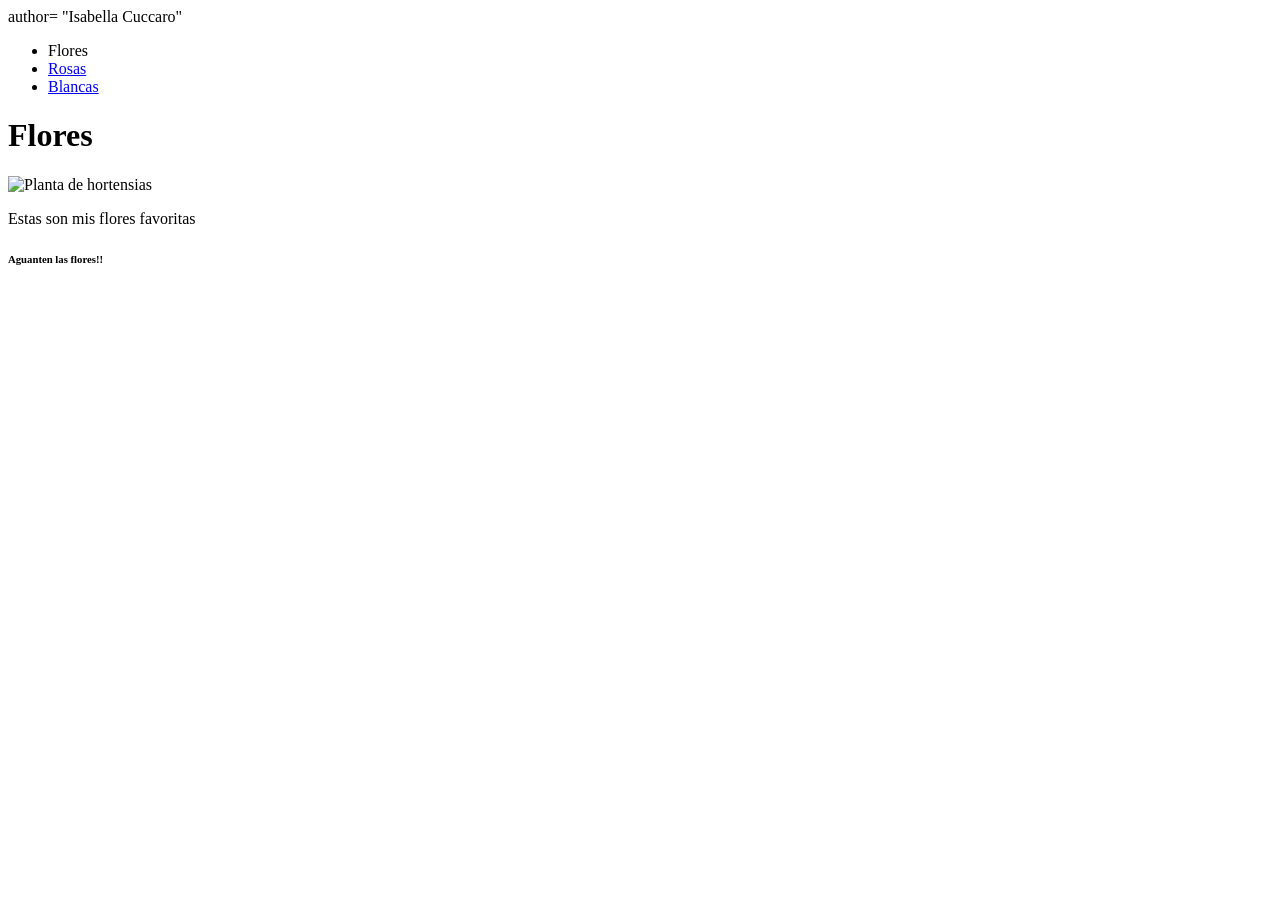
==== index.html @ d1b24cf9 "version1" ====
<!DOCTYPE html>
<html lang="en">
<head>
    <meta charset="UTF-8">
    <meta name="viewport" content="width=device-width, initial-scale=1.0">
    <title>Flores</title>
    <meta> author= "Isabella Cuccaro"


</head>
<body>
    <header>
        <nav>
            <ul>
                <li>Flores</li>
                <li><a href="rosas.html">Rosas</a></li>
                <li><a href="blancas.html">Blancas</a></li>
            </ul>
        </nav>
    </header>
    <main>
        <h1>Flores</h1>
        <img src="flores1.jpeg" alt="Planta de hortensias">
        <p>Estas son mis flores favoritas</p>
    </main>
    <footer>
        <h6>Aguanten las flores!!</h6>
    </footer>
</body>
</html>
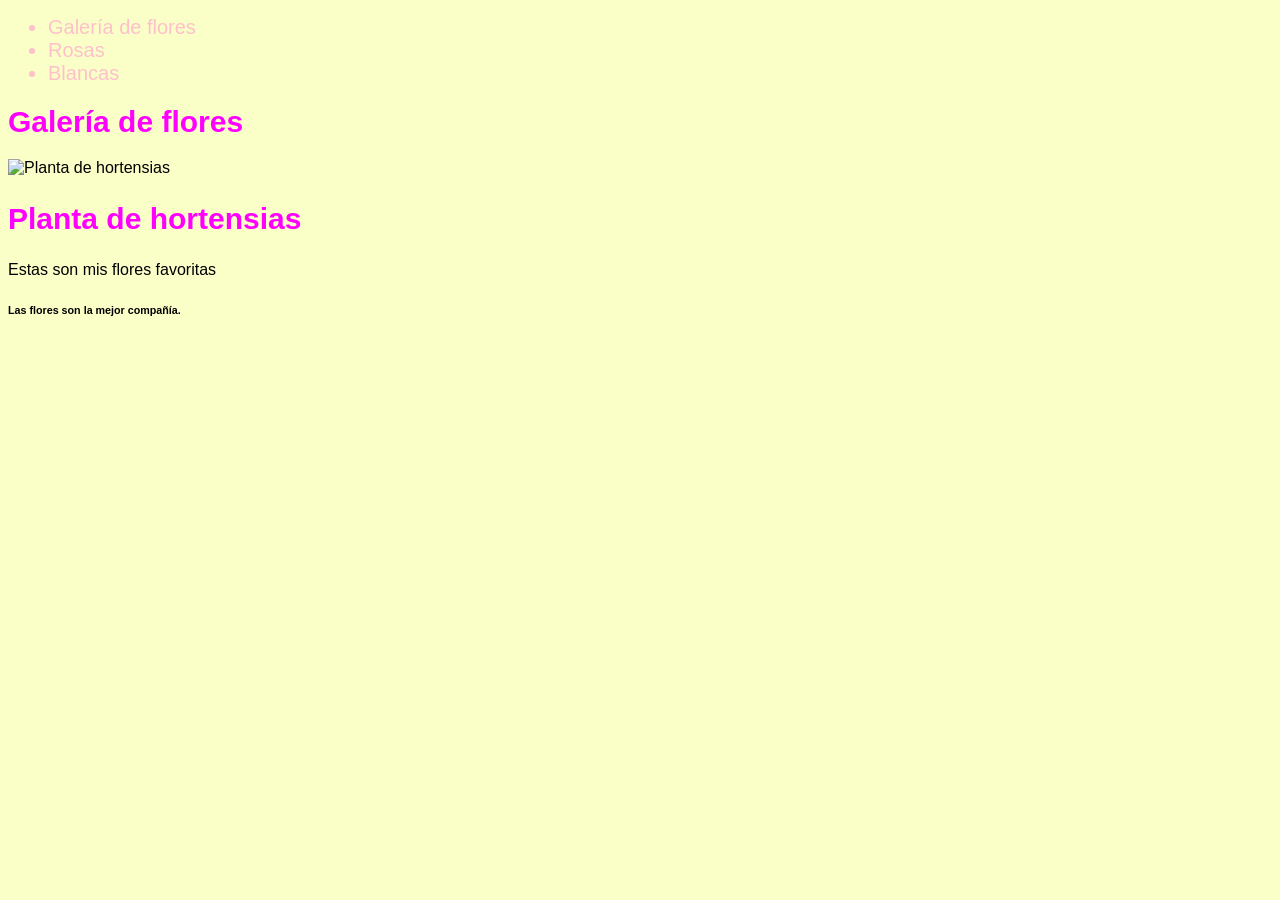
==== commit e218222c: "Add files via upload" ====
--- a/index.html
+++ b/index.html
@@ -4,27 +4,54 @@
     <meta charset="UTF-8">
     <meta name="viewport" content="width=device-width, initial-scale=1.0">
     <title>Flores</title>
-    <meta> author= "Isabella Cuccaro"
-
+    <meta name="author" content="Isabella Cuccaro">
+    <link rel="stylesheet" href="estilos/estilos.css">
+<style>
+    li {
+        color: pink;
+        font-size: 20px;
+        text-decoration: none;
+    }
+    li a {
+        color: pink;
+        font-size: 20px;
+        text-decoration: none;
+    }
+    li a:hover {
+        color: rgb(255, 162, 0);
+        font-size: 20px;
+        text-decoration: none;
+    }
+    body {
+        background-color: rgb(250, 255, 200);
+        color: black;
+        font-family: Arial, Helvetica, sans-serif;
+    }
+    .title {
+        color:fuchsia;
+        font-size: 30px;
+    }
+</style>
 
 </head>
 <body>
     <header>
         <nav>
-            <ul>
-                <li>Flores</li>
-                <li><a href="rosas.html">Rosas</a></li>
-                <li><a href="blancas.html">Blancas</a></li>
+            <ul class="barramenu">
+                <li class="botonmenu">Galería de flores</li>
+                <li class="botonmenu"><a href="rosas.html">Rosas</a></li>
+                <li class="botonmenu"><a href="blancas.html">Blancas</a></li>
             </ul>
         </nav>
     </header>
     <main>
-        <h1>Flores</h1>
-        <img src="flores1.jpeg" alt="Planta de hortensias">
+        <h1 class="title">Galería de flores</h1>
+        <img class="photo" src="flores1.jpeg" alt="Planta de hortensias">
+        <h2 class="title">Planta de hortensias</h2>
         <p>Estas son mis flores favoritas</p>
     </main>
     <footer>
-        <h6>Aguanten las flores!!</h6>
+        <h6>Las flores son la mejor compañía.</h6>
     </footer>
 </body>
 </html>
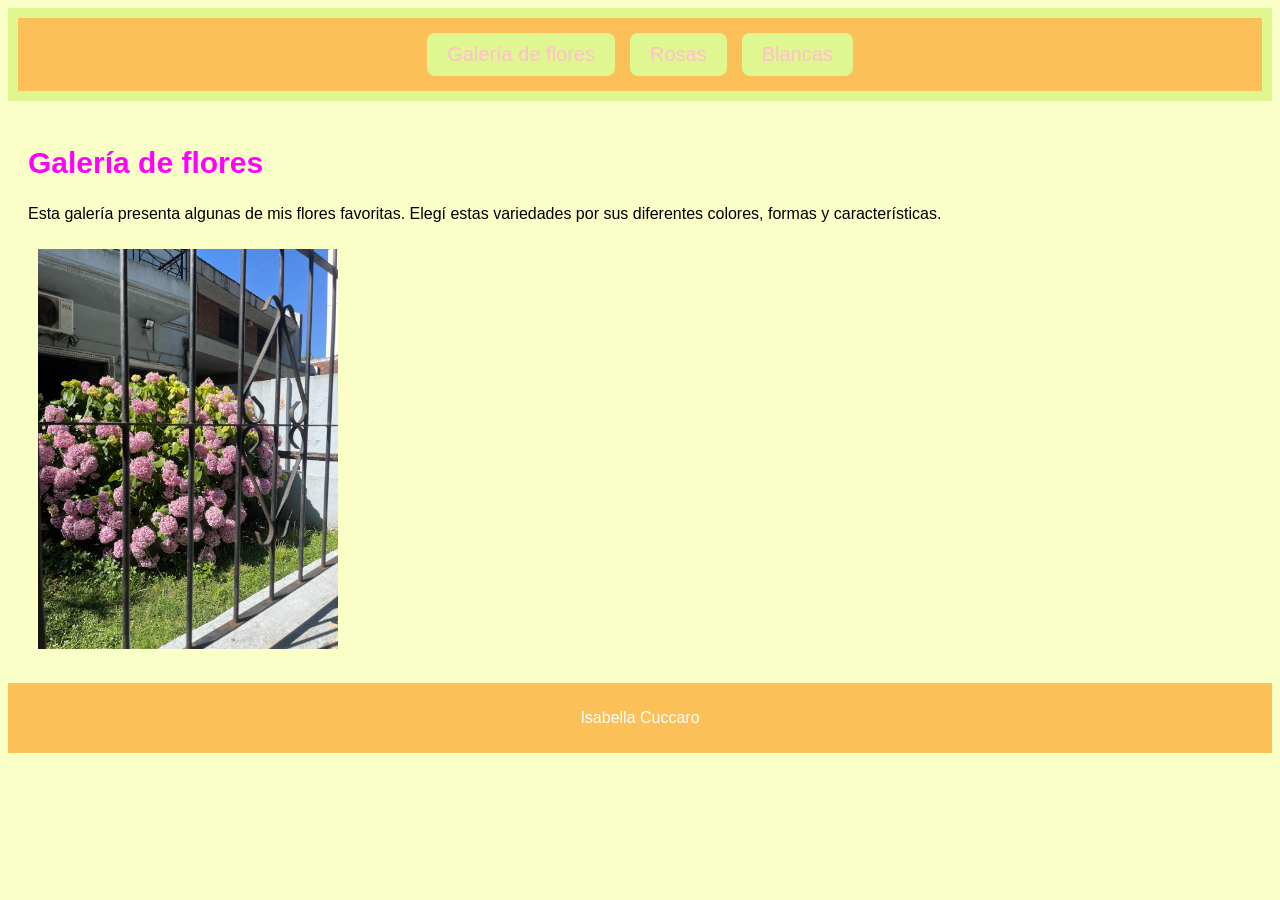
==== commit 58f35613: "Add files via upload" ====
--- a/index.html
+++ b/index.html
@@ -6,6 +6,7 @@
     <title>Flores</title>
     <meta name="author" content="Isabella Cuccaro">
     <link rel="stylesheet" href="estilos/estilos.css">
+
 <style>
     li {
         color: pink;
@@ -35,23 +36,48 @@
 
 </head>
 <body>
+
     <header>
         <nav>
             <ul class="barramenu">
-                <li class="botonmenu">Galería de flores</li>
-                <li class="botonmenu"><a href="rosas.html">Rosas</a></li>
-                <li class="botonmenu"><a href="blancas.html">Blancas</a></li>
+                <li class="botonmenu">
+                    <a href="index.html">Galería de flores</a>
+                </li>
+
+                <li class="botonmenu">
+                    <a href="rosas.html">Rosas</a>
+                </li>
+
+                <li class="botonmenu">
+                    <a href="blancas.html">Blancas</a>
+                </li>
             </ul>
         </nav>
     </header>
+
+
     <main>
-        <h1 class="title">Galería de flores</h1>
-        <img class="photo" src="flores1.jpeg" alt="Planta de hortensias">
-        <h2 class="title">Planta de hortensias</h2>
-        <p>Estas son mis flores favoritas</p>
+
+        <section class="presentacion">
+
+            <h1 class="title">Galería de flores</h1>
+
+            <p>
+                Esta galería presenta algunas de mis flores favoritas.
+                Elegí estas variedades por sus diferentes colores,
+                formas y características.
+            </p>
+
+            <img class="photo" src="flores1.jpeg" alt="Flores de la galería">
+
+        </section>
+
     </main>
+
+
     <footer>
-        <h6>Las flores son la mejor compañía.</h6>
+        <p>Isabella Cuccaro</p>
     </footer>
+
 </body>
 </html>
--- a/estilos/estilos.css
+++ b/estilos/estilos.css
@@ -0,0 +1,50 @@
+header {
+    background-color: rgb(224, 246, 145);
+    color: white;
+    padding: 10px;
+}
+
+main {
+    padding: 20px;
+}
+
+footer {
+    background-color: rgb(252, 192, 89);
+    color: white;
+    padding: 10px;
+    text-align: center;
+}
+
+.photo {
+    width: 300px;
+    height: auto;
+    margin: 10px;
+}
+
+/* MENÚ DE TODAS LAS PÁGINAS */
+header nav ul {
+    background-color: rgb(252, 192, 89);
+    padding: 15px;
+    display: flex;
+    justify-content: center;
+    gap: 15px;
+    list-style: none;
+    margin: 0;
+}
+
+header nav li {
+    background-color: rgb(224, 246, 145);
+    color: pink;
+    padding: 10px 20px;
+    border-radius: 8px;
+    text-align: center;
+}
+
+header nav li a {
+    color: pink;
+    text-decoration: none;
+}
+
+header nav li a:hover {
+    color: rgb(255, 162, 0);
+}
